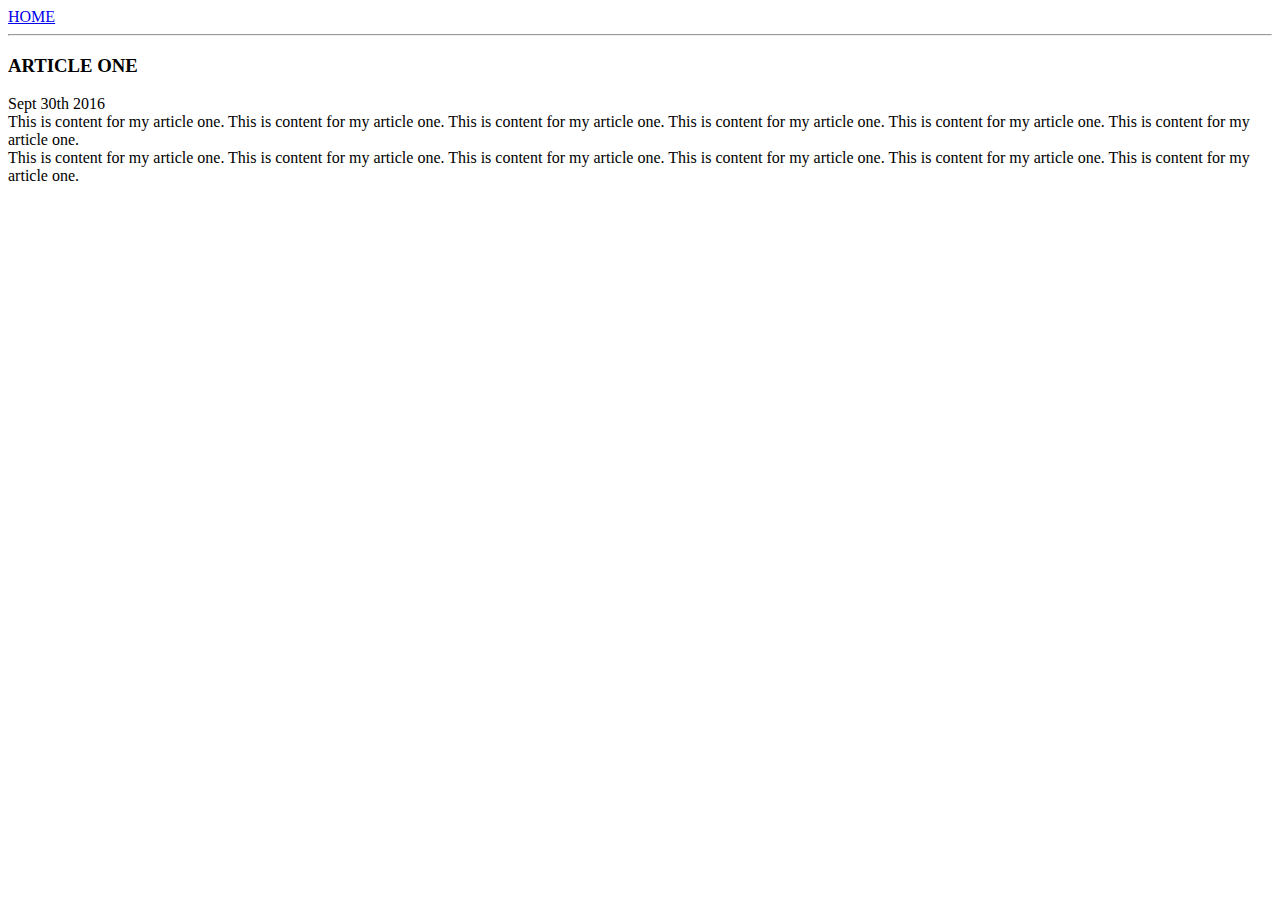
==== ui/article-one.html @ 9c518e16 "[imad-console] Updates ui/article-one.html" ====
<html>
    <head>
      <title>ARTICLE ONE</title>    
      <meta view="viewport" content="width=device-width" initial-scale="1"/>
      <style>
          .container {
              max-width=800px;
              margin= 0 auto;
              color=grey;
              font=sans-serif;
              
          }
      </style>
    </head>
    <body>
        <div>
            <a href="/" >HOME</a>
            <hr/>
      </div>
      <div class="container">
      <h3> ARTICLE ONE</h3>
      <div> Sept 30th 2016</div>
      <div> This is content for my article one. This is content for my article one. This is content for my article one. This is content for my article one. This is content for my article one. This is content for my article one. </div>
      <div> This is content for my article one. This is content for my article one. This is content for my article one. This is content for my article one. This is content for my article one. This is content for my article one. </div>
      </div>
      
    </body>
</html>
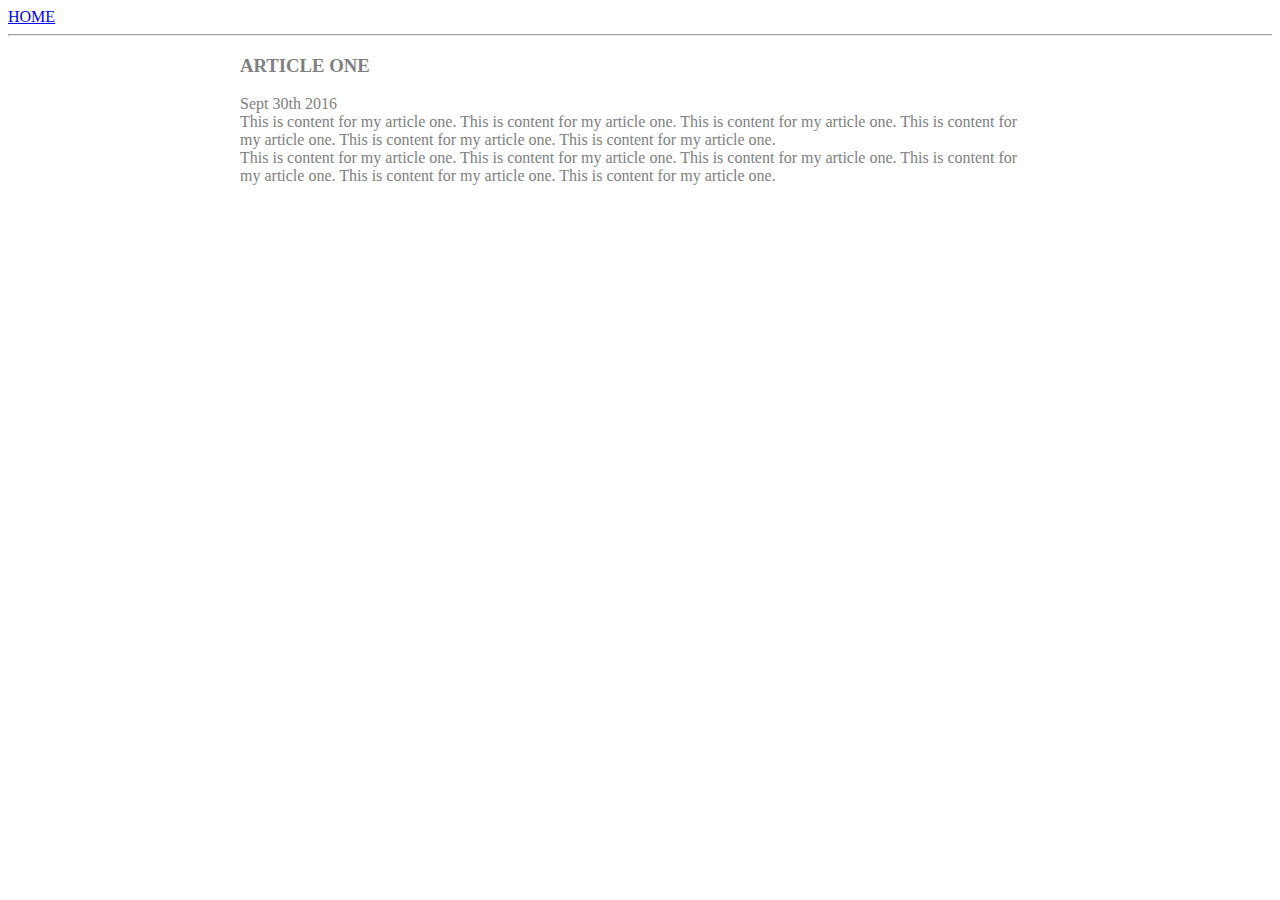
==== commit 6ef09259: "[imad-console] Updates ui/article-one.html" ====
--- a/ui/article-one.html
+++ b/ui/article-one.html
@@ -4,10 +4,10 @@
       <meta view="viewport" content="width=device-width" initial-scale="1"/>
       <style>
           .container {
-              max-width=800px;
-              margin= 0 auto;
-              color=grey;
-              font=sans-serif;
+              max-width:800px;
+              margin:0 auto;
+              color:grey;
+              font:sans-serif;
               
           }
       </style>
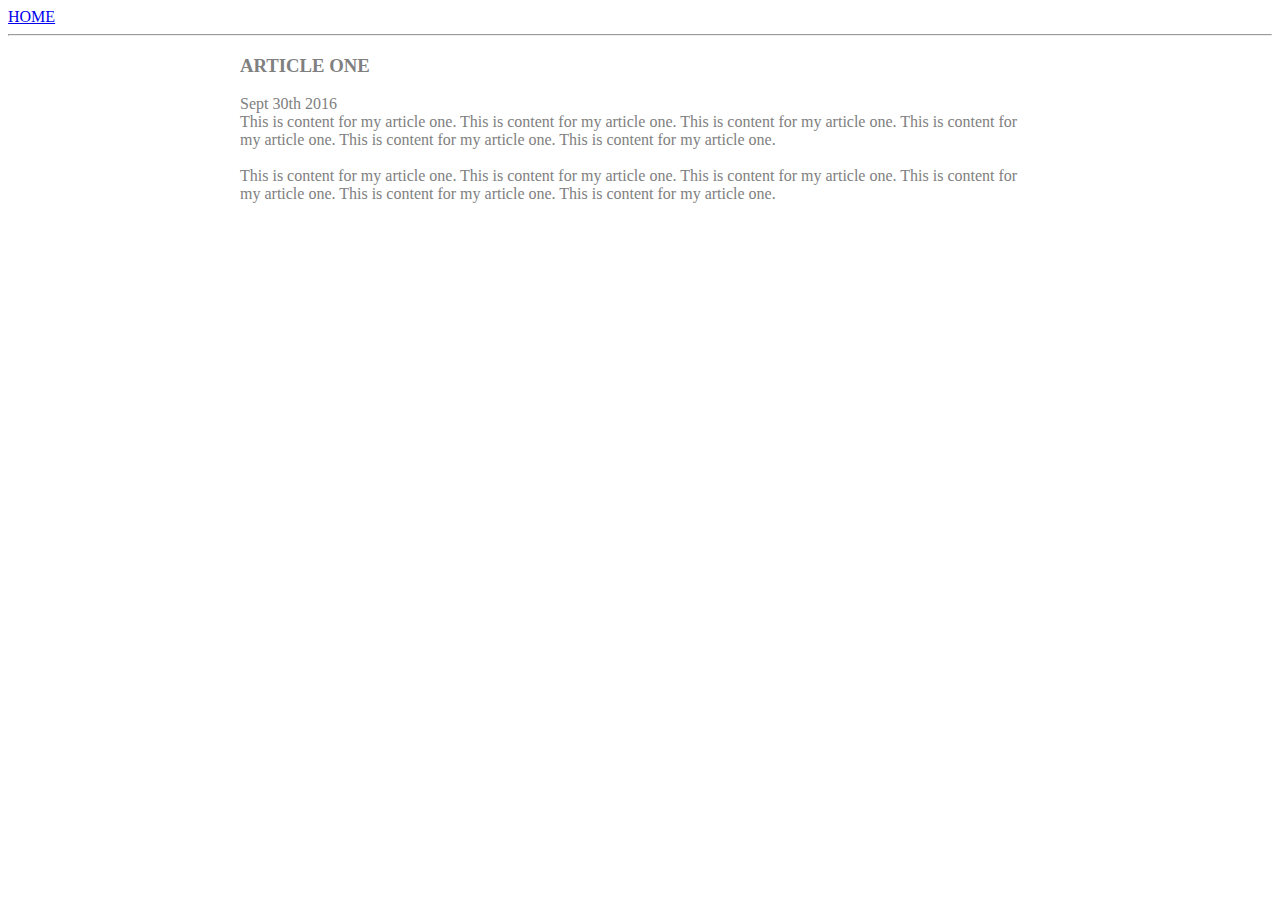
==== commit 056276c7: "[imad-console] Updates ui/article-one.html" ====
--- a/ui/article-one.html
+++ b/ui/article-one.html
@@ -20,7 +20,7 @@
       <div class="container">
       <h3> ARTICLE ONE</h3>
       <div> Sept 30th 2016</div>
-      <div> This is content for my article one. This is content for my article one. This is content for my article one. This is content for my article one. This is content for my article one. This is content for my article one. </div>
+      <div> This is content for my article one. This is content for my article one. This is content for my article one. This is content for my article one. This is content for my article one. This is content for my article one. </div><br/>
       <div> This is content for my article one. This is content for my article one. This is content for my article one. This is content for my article one. This is content for my article one. This is content for my article one. </div>
       </div>
       
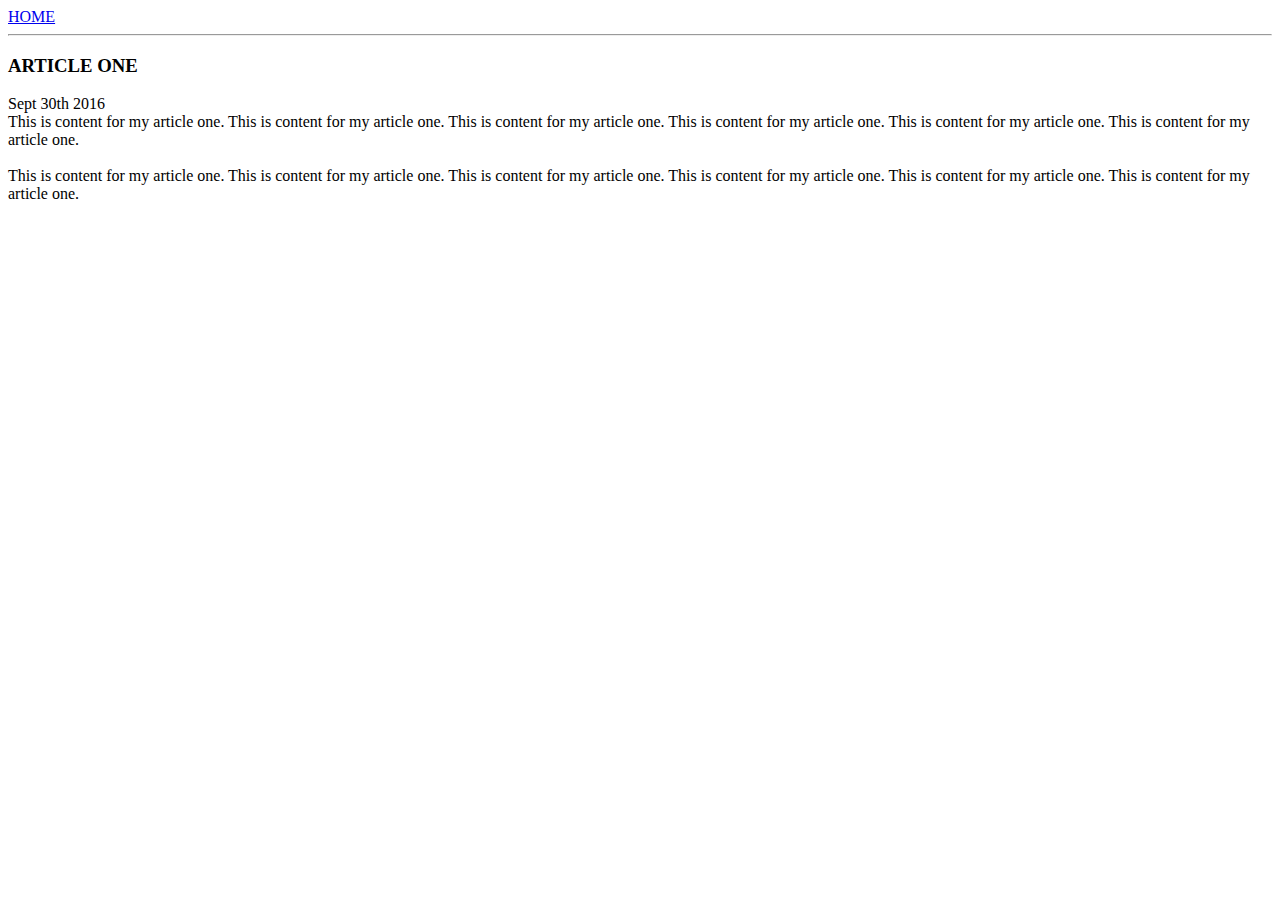
==== commit 69675ca4: "[imad-console] Updates ui/article-one.html" ====
--- a/ui/article-one.html
+++ b/ui/article-one.html
@@ -2,15 +2,7 @@
     <head>
       <title>ARTICLE ONE</title>    
       <meta view="viewport" content="width=device-width" initial-scale="1"/>
-      <style>
-          .container {
-              max-width:800px;
-              margin:0 auto;
-              color:grey;
-              font:sans-serif;
-              
-          }
-      </style>
+      
     </head>
     <body>
         <div>
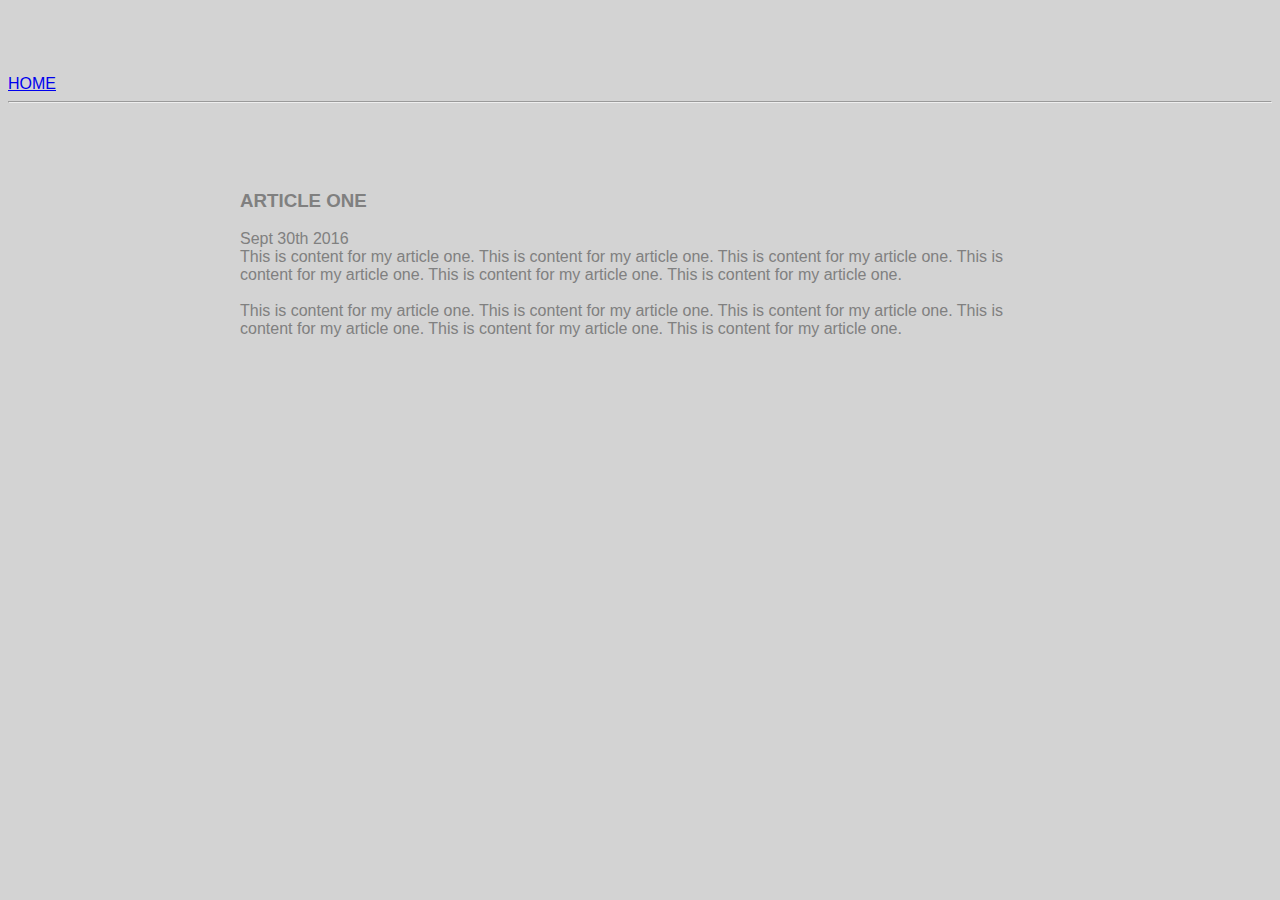
==== commit 85fa9be9: "[imad-console] Updates ui/article-one.html" ====
--- a/ui/article-one.html
+++ b/ui/article-one.html
@@ -2,7 +2,7 @@
     <head>
       <title>ARTICLE ONE</title>    
       <meta view="viewport" content="width=device-width" initial-scale="1"/>
-      
+      <link rel="stylesheet" href="/ui/style.css" />
     </head>
     <body>
         <div>
--- a/ui/style.css
+++ b/ui/style.css
@@ -0,0 +1,33 @@
+body {
+    font-family: sans-serif;
+    background-color: lightgrey;
+    margin-top: 75px;
+}
+
+.center {
+    text-align: center;
+}
+
+.text-big {
+    font-size: 300%;
+}
+
+.bold {
+    font-weight: bold;
+}
+
+.img-medium {
+    height: 200px;
+}
+
+.container {
+              max-width:800px;
+              margin:0 auto;
+              color:grey;
+              font:sans-serif;
+              
+            padding-right:10px; 
+            padding-left:10px;
+            padding:60px; 
+          }
+      
